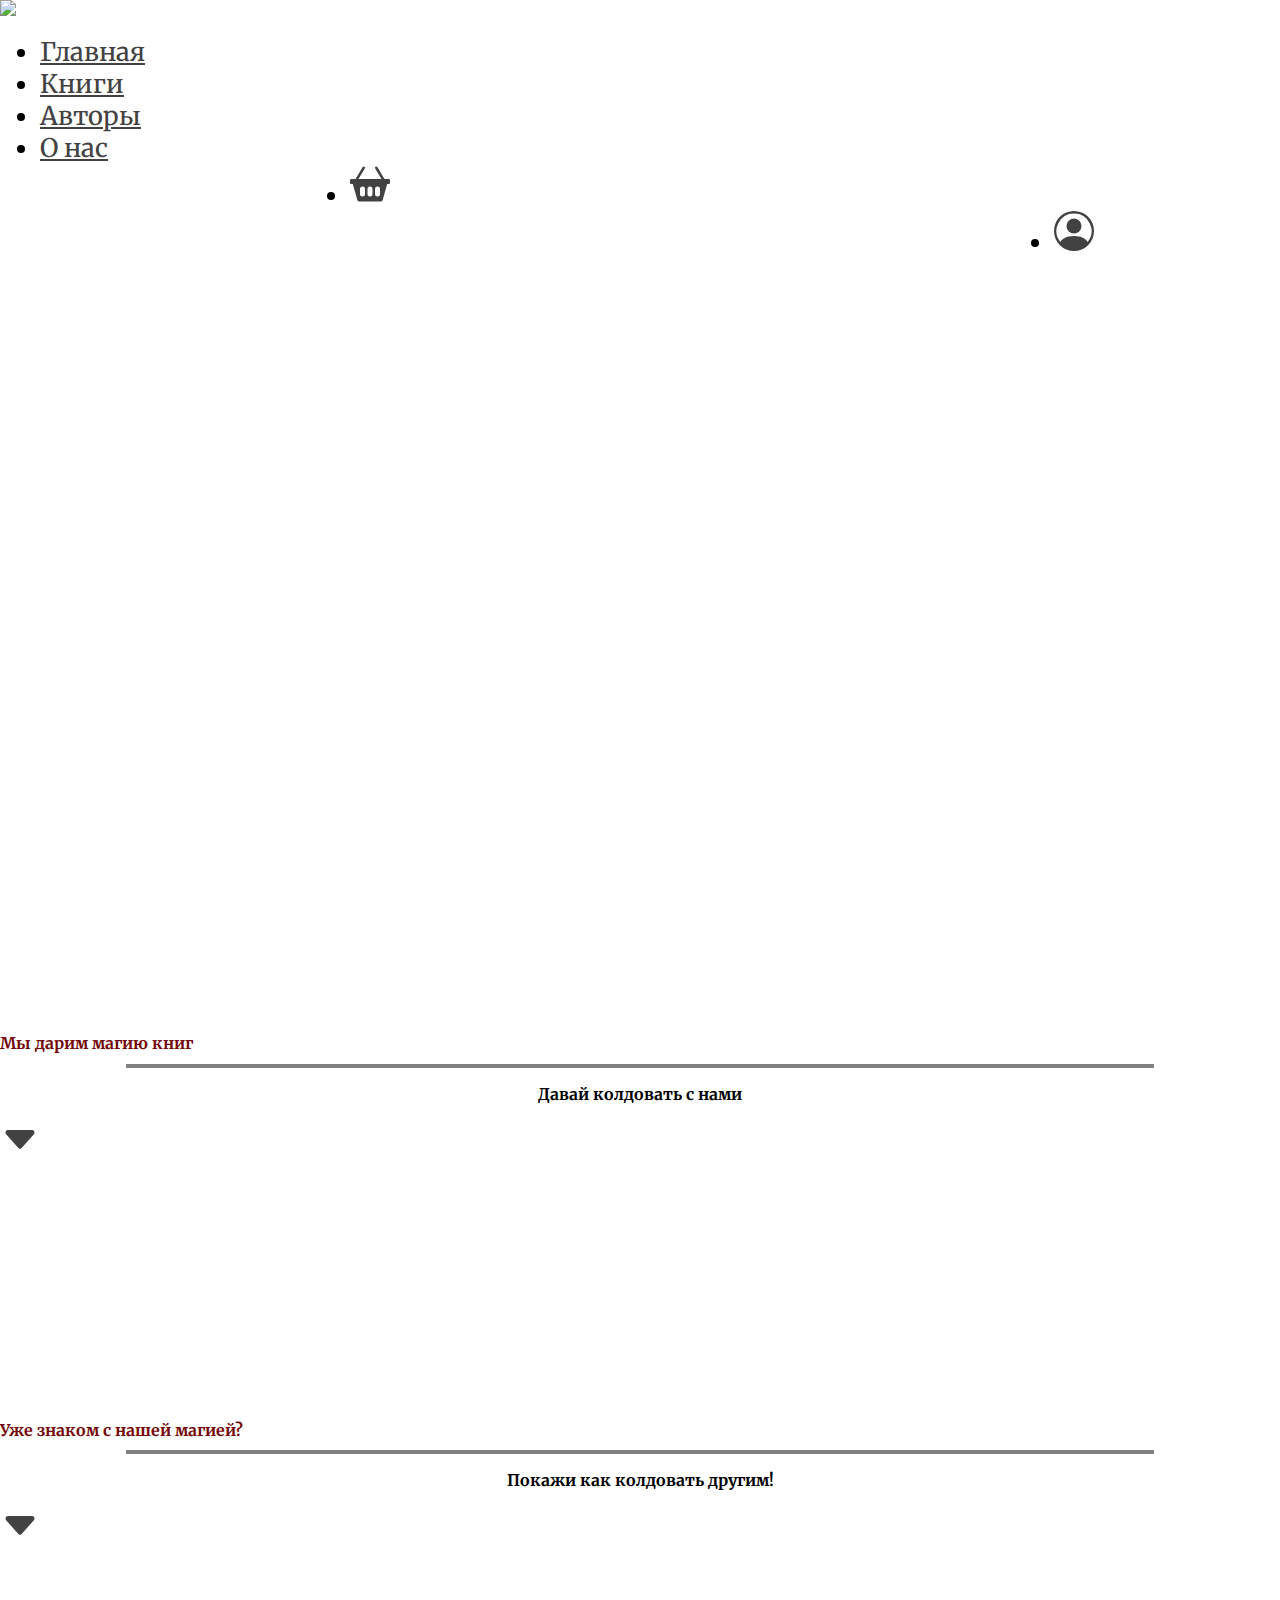
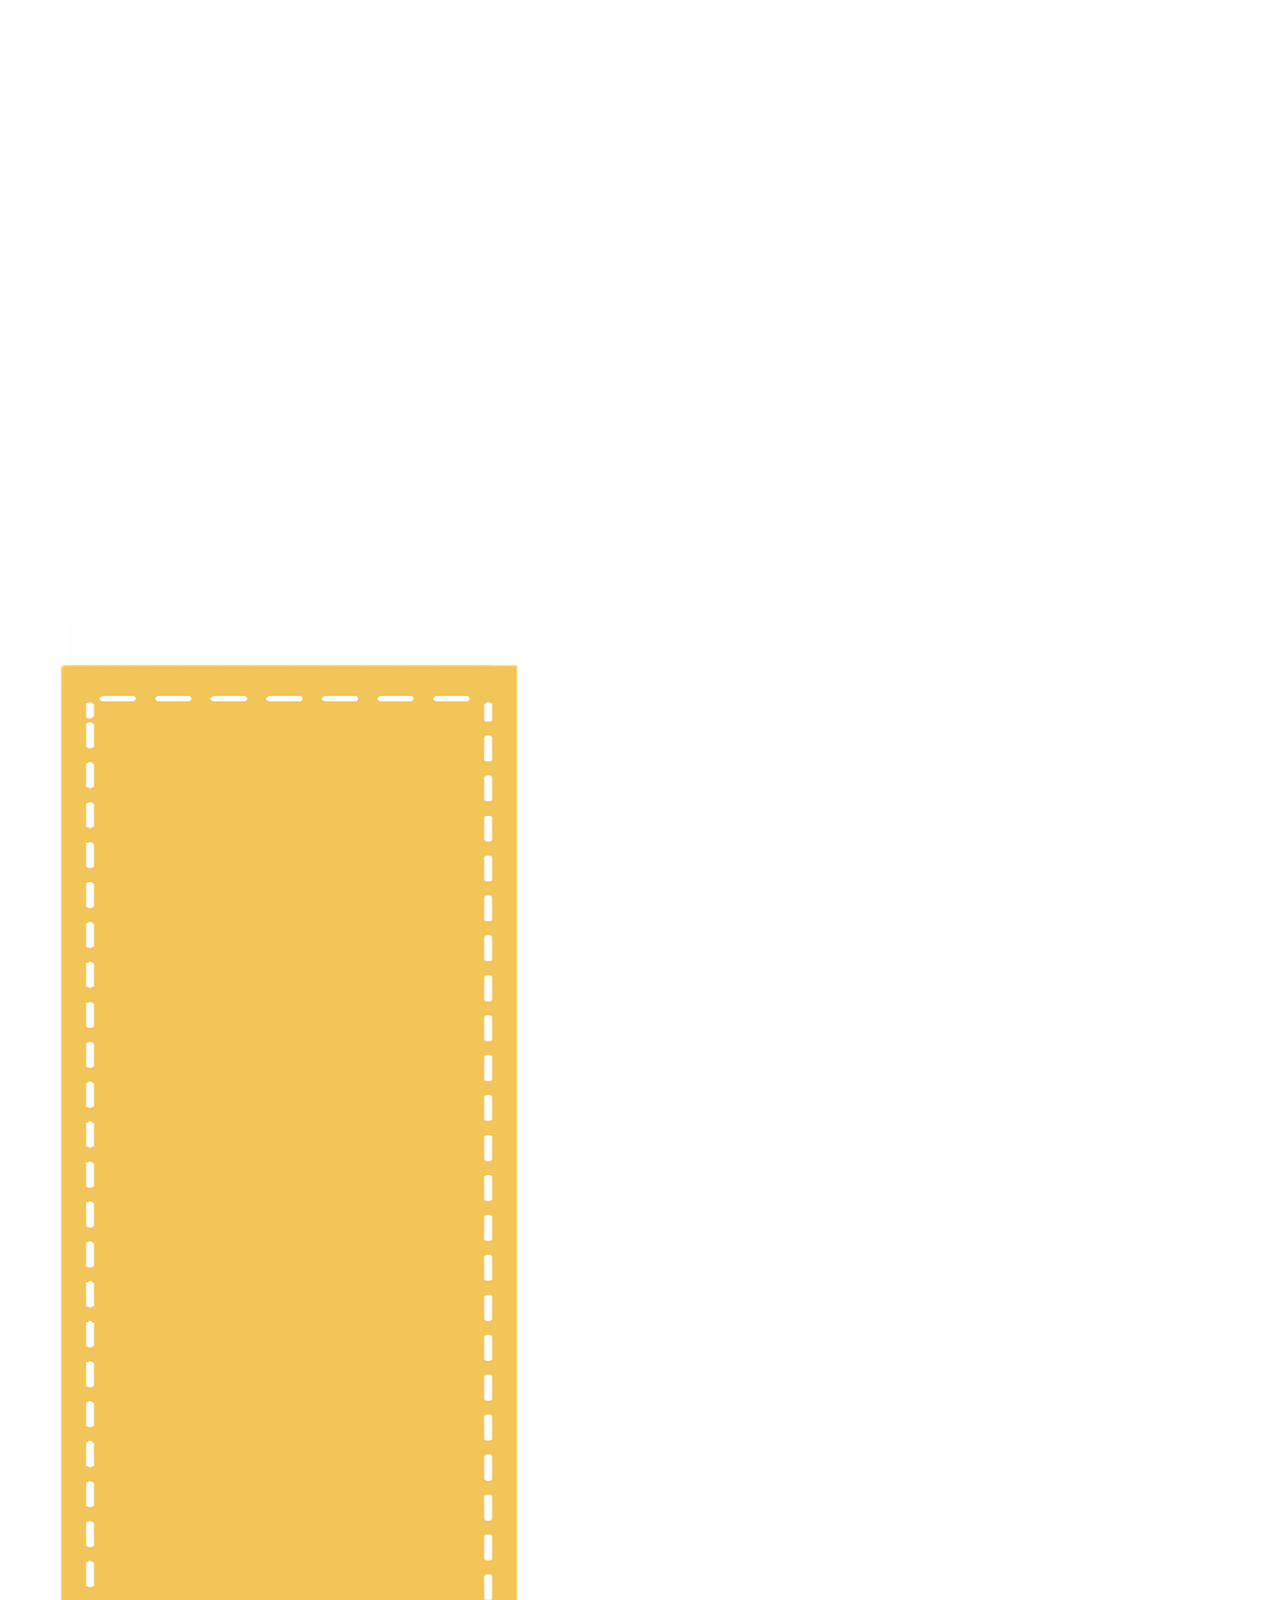
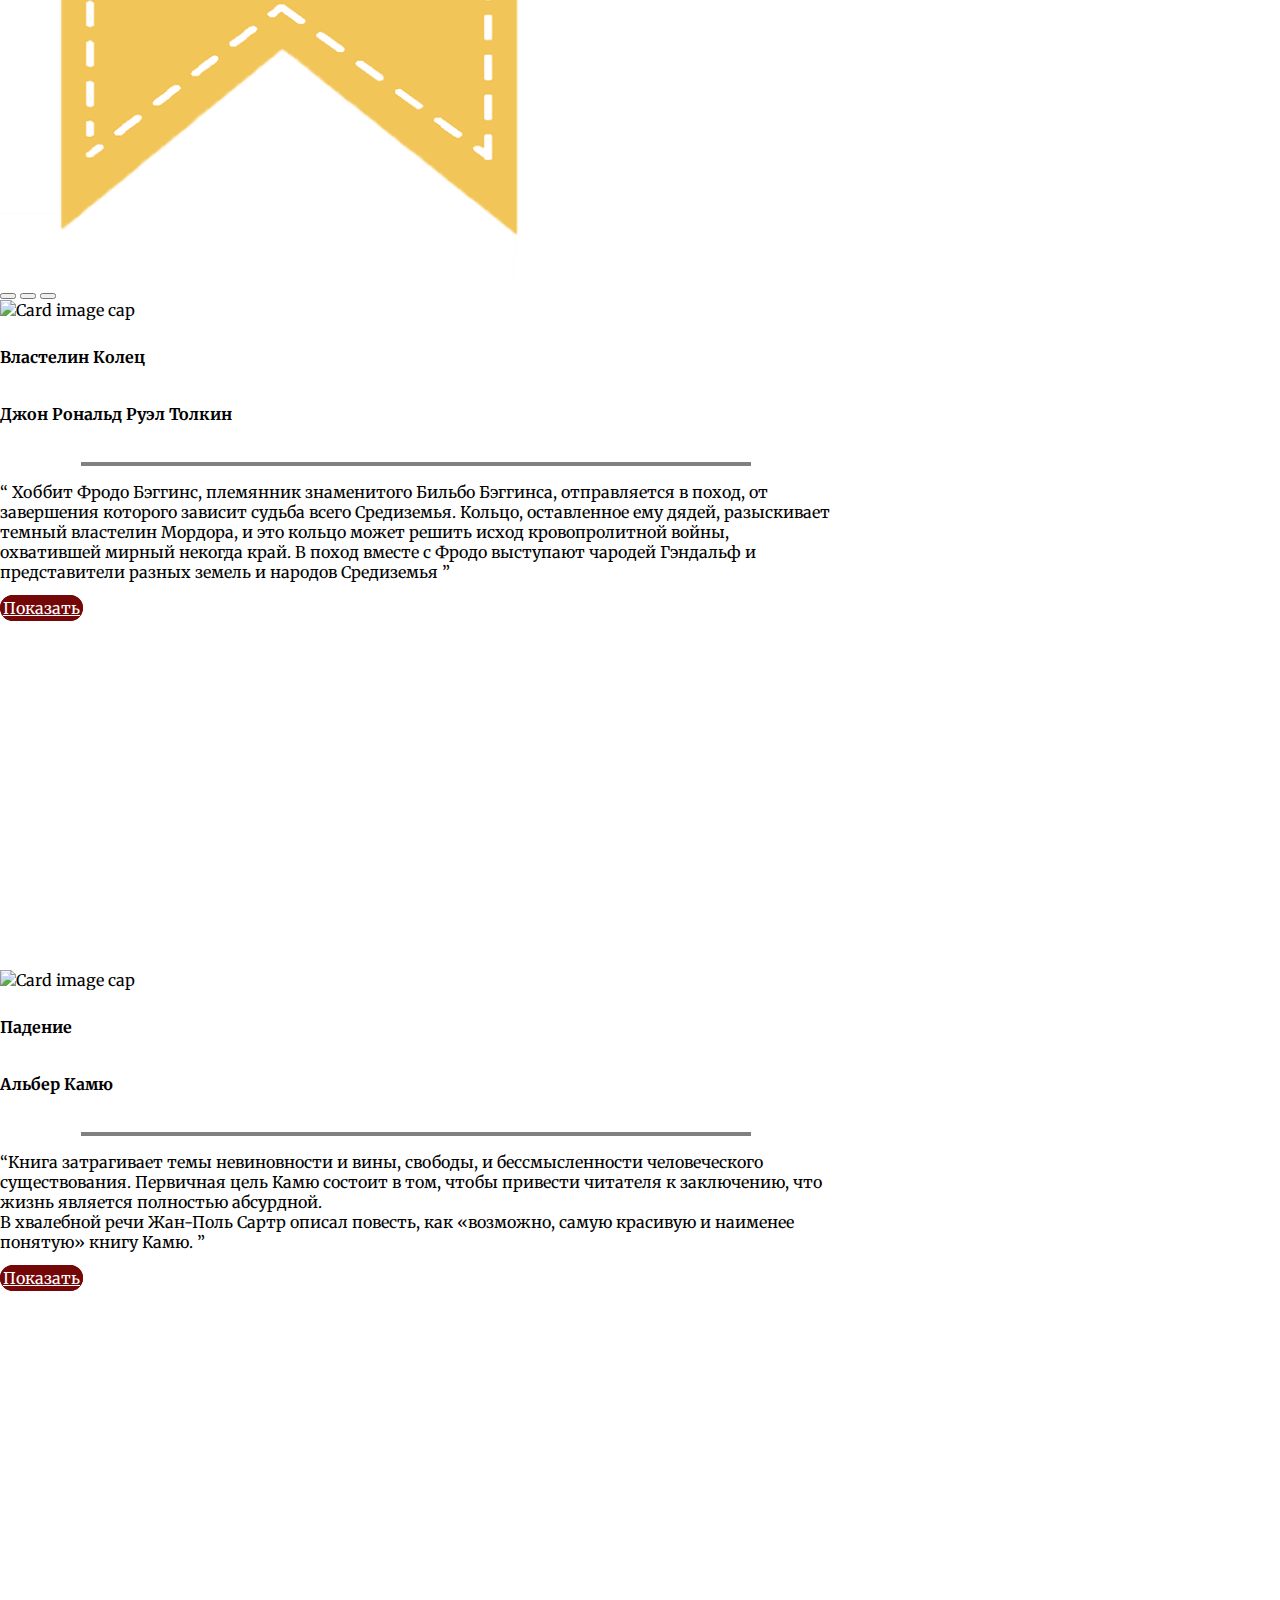
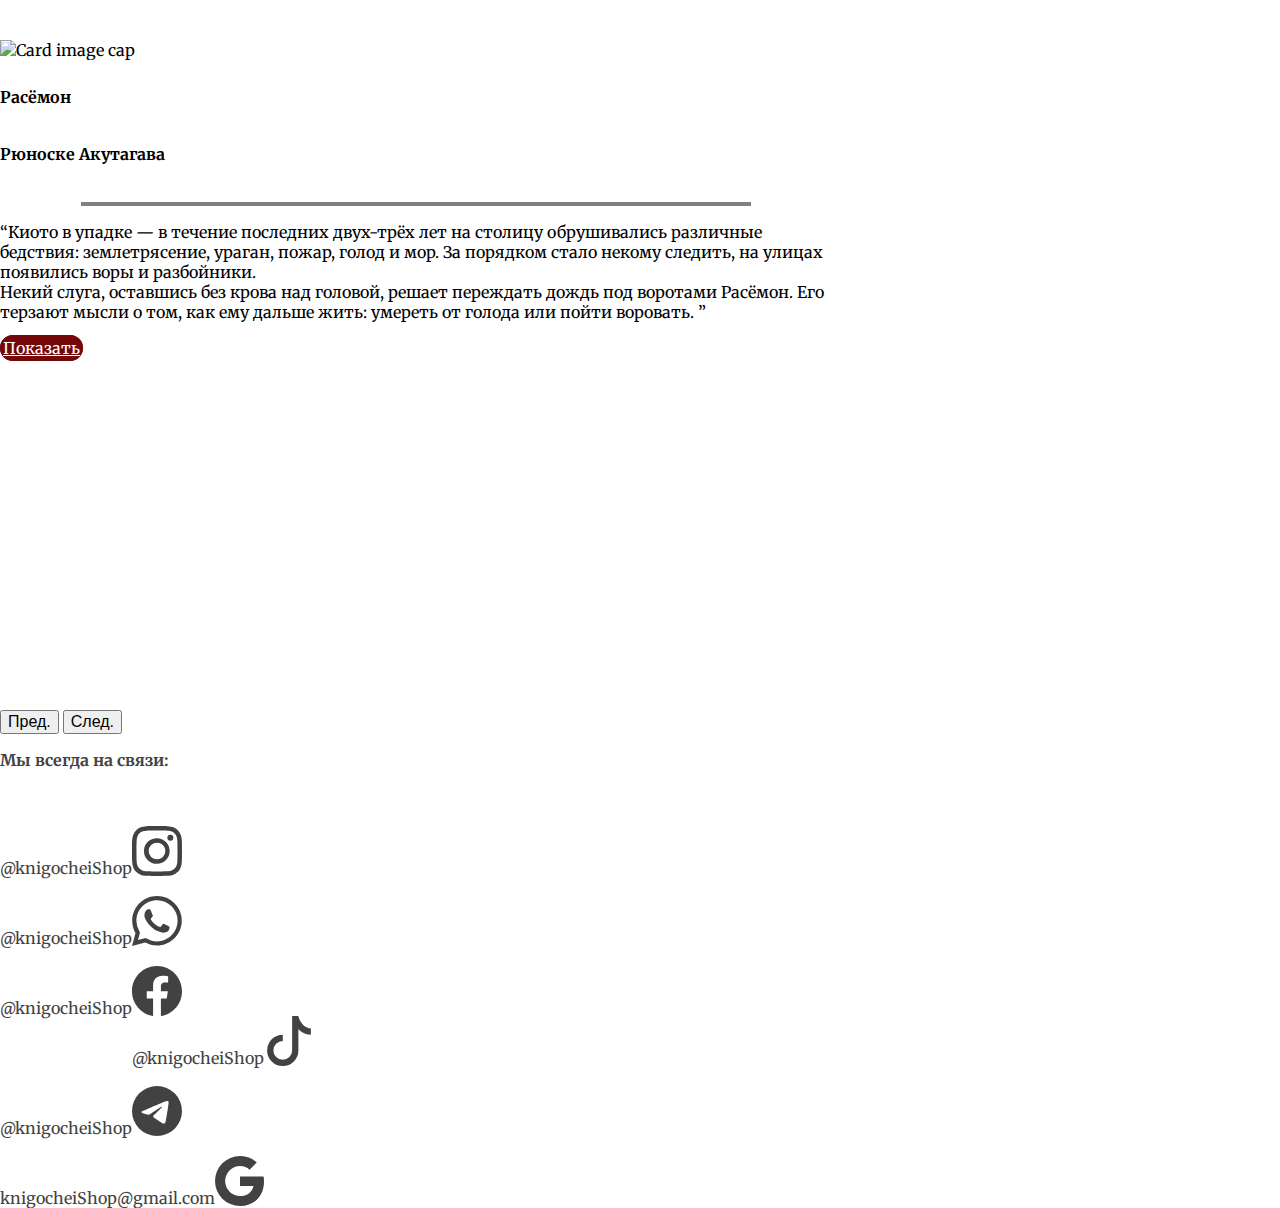
==== Front/index.html @ 5102d6aa "Pages + rectified CSS" ====
<!doctype html>
	<html lang="en">
	<head>
		<meta charset="utf-8">
		<meta name="viewport" content="width=device-width, initial-scale=1">
		<link href="https://cdn.jsdelivr.net/npm/bootstrap@5.1.1/dist/css/bootstrap.min.css" rel="stylesheet" integrity="sha384-F3w7mX95PdgyTmZZMECAngseQB83DfGTowi0iMjiWaeVhAn4FJkqJByhZMI3AhiU" crossorigin="anonymous">
		<link rel="stylesheet" type="text/css" href="res/styles/style.css">

		<link rel="preconnect" href="https://fonts.googleapis.com">
		<title>Книгочей</title>
		<style type="text/css">
			/*@import url('https://fonts.googleapis.com/css2?family=Oswald&display=swap');*/
			@import url('https://fonts.googleapis.com/css2?family=Merriweather&display=swap');
		</style>
	</head>
	<body>
<nav class="navbar navbar-expand-lg navbar-light bg-light pb-0 mb-0 pt-0 mt-0">
			<div class="container-fluid">
				<a class="navbar-brand " width="10%" href="index.html"> <img src="res/img/knigochei.svg" width="80%"></a>
				<div class="collapse navbar-collapse" id="navbarNav">
					<ul class="navbar-nav">
						<li class="nav-item">
							<a class="nav-link active" aria-current="page" href="index.html">Главная</a>
						</li>
						<li class="nav-item">
							<a class="nav-link" href="catalog.html">Книги</a>
						</li>
						<li class="nav-item">
							<a class="nav-link" href="authors.html">Авторы</a>
						</li>
						<li class="nav-item">
							<a class="nav-link" href="about.html">О&nbsp;нас</a>
						</li>
						<li class="nav-item" id="pre-right">
							<a class="nav-link" href="cart.html"><svg xmlns="http://www.w3.org/2000/svg" width="40" height="40" class="bi bi-basket2-fill" viewBox="0 0 16 16">
								<path d="M5.929 1.757a.5.5 0 1 0-.858-.514L2.217 6H.5a.5.5 0 0 0-.5.5v1a.5.5 0 0 0 .5.5h.623l1.844 6.456A.75.75 0 0 0 3.69 15h8.622a.75.75 0 0 0 .722-.544L14.877 8h.623a.5.5 0 0 0 .5-.5v-1a.5.5 0 0 0-.5-.5h-1.717L10.93 1.243a.5.5 0 1 0-.858.514L12.617 6H3.383L5.93 1.757zM4 10a1 1 0 0 1 2 0v2a1 1 0 1 1-2 0v-2zm3 0a1 1 0 0 1 2 0v2a1 1 0 1 1-2 0v-2zm4-1a1 1 0 0 1 1 1v2a1 1 0 1 1-2 0v-2a1 1 0 0 1 1-1z"/>
							</svg></a>
						</li>
						<li class="nav-item" id="right">
							<a class="nav-link" href="signup.html"><svg xmlns="http://www.w3.org/2000/svg" width="40" height="40" class="bi bi-person-circle" viewBox="0 0 16 16">
								<path d="M11 6a3 3 0 1 1-6 0 3 3 0 0 1 6 0z"/>
								<path fill-rule="evenodd" d="M0 8a8 8 0 1 1 16 0A8 8 0 0 1 0 8zm8-7a7 7 0 0 0-5.468 11.37C3.242 11.226 4.805 10 8 10s4.757 1.225 5.468 2.37A7 7 0 0 0 8 1z"/>
							</svg></a>
						</li>
					</ul>
				</div>
			</div>
		</nav>

		<div class="container-fluid">
			<div class="row">
				<div class="col-md-6 pic">
				</div>
				<div class="col-md-6 text-center" id="present">
					<h1> Мы дарим магию книг </h1>
					<hr class="subdiv">
					<h3 style="text-align: center;"> Давай колдовать с нами</h3>
					<a href="#carouselid"><svg xmlns="http://www.w3.org/2000/svg" width="40" height="40" fill="#434242" class="bi bi-caret-down-fill" id="arrow" viewBox="0 0 16 16">
						<path d="M7.247 11.14 2.451 5.658C1.885 5.013 2.345 4 3.204 4h9.592a1 1 0 0 1 .753 1.659l-4.796 5.48a1 1 0 0 1-1.506 0z"/>
					</svg> </a>
				</div>
			</div>

			<div class="row">
				<div class="col-md-6 text-center" id="present">
					<h1> Уже знаком с нашей магией? </h1>
					<hr class="subdiv">
					<h3 style="text-align: center;"> Покажи как колдовать другим!</h3>
					<a href="#carouselid"><svg xmlns="http://www.w3.org/2000/svg" width="40" height="40" fill="#434242" class="bi bi-caret-down-fill" id="arrow" viewBox="0 0 16 16">
						<path d="M7.247 11.14 2.451 5.658C1.885 5.013 2.345 4 3.204 4h9.592a1 1 0 0 1 .753 1.659l-4.796 5.48a1 1 0 0 1-1.506 0z"/>
					</svg></a>
				</div>
				<div class="col-md-6 pic-left mr-0">
				</div>
			</div>

			<br> <br> <br> <br>

			<div class="parallax pt-5 pb-5 container-fluid" >
				<h1 class="text-center pt-5 pb-2" style="color: white;"> Предлагаем почитать: </h1>

				<div class="row mb-5">
					<div class="slidercard row col-md-8 " style="width:65%">
						<div class="col-md-3 pt-0 mt-0">
							<img src="res/img/bookmark.png" width="70%">
						 </div>
						<div id="carouselExampleIndicators" class="p-0 carousel slide mt-3 pt-3 pb-3 col-md-8" data-bs-ride="carousel">
							<div class="carousel-indicators">
								<button type="button" data-bs-target="#carouselExampleIndicators" data-bs-slide-to="0" class="active" aria-current="true" aria-label="Slide 1"></button>
								<button type="button" data-bs-target="#carouselExampleIndicators" data-bs-slide-to="1" aria-label="Slide 2"></button>
								<button type="button" data-bs-target="#carouselExampleIndicators" data-bs-slide-to="2" aria-label="Slide 3"></button>
							</div>
							<div class="carousel-inner" id="carouselid">

								<div class="carousel-item">
									<div class=" col-md-12 pt-3 cardd  text-center">
										<img class="card-img-top" src="res/img/lotr.jpg" style="width: 30%" alt="Card image cap">
										<div class="card-body">
											<h5 class="card-title">Властелин Колец</h5>
											<h6 class="card-subtitle"> Джон Рональд Руэл Толкин </h6>
											<hr class="subdiv">
											<p class="card-text"><q>
												Хоббит Фродо Бэггинс, племянник знаменитого Бильбо Бэггинса, отправляется в поход, от завершения которого зависит судьба всего Средиземья. Кольцо, оставленное ему дядей, разыскивает темный властелин Мордора, и это кольцо может решить исход кровопролитной войны, охватившей мирный некогда край. В поход вместе с Фродо выступают чародей Гэндальф и представители разных земель и народов Средиземья
											</q></p>
											<a href="#" class="btn">Показать</a>
										</div>
									</div>
								</div>

								<div class="carousel-item active">
									<div class=" col-md-12 pt-3 cardd text-center">
										<img class="card-img-top" src="res/img/fall.jpg" style="width: 30%" alt="Card image cap">
										<div class="card-body">
											<h5 class="card-title">Падение</h5>
											<h6 class="card-subtitle"> Альбер Камю  </h6>
											<hr class="subdiv">
											<p class="card-text"><q>Книга затрагивает темы невиновности и вины, свободы, и бессмысленности человеческого существования. Первичная цель Камю состоит в том, чтобы привести читателя к заключению, что жизнь является полностью абсурдной. <br> В хвалебной речи Жан-Поль Сартр описал повесть, как «возможно, самую красивую и наименее понятую» книгу Камю. </q></p>
											<a href="#" class="btn">Показать</a>
										</div>
									</div>
								</div>


								<div class="carousel-item">
									<div class=" col-md-12 pt-3 cardd text-center">
										<img class="card-img-top" src="res/img/rasomon.jpg" style="width: 30%" alt="Card image cap">
										<div class="card-body">
											<h5 class="card-title">Расёмон</h5>
											<h6 class="card-subtitle"> Рюноске Акутагава  </h6>
											<hr class="subdiv">
											<p class="card-text"><q>Киото в упадке — в течение последних двух-трёх лет на столицу обрушивались различные бедствия: землетрясение, ураган, пожар, голод и мор. За порядком стало некому следить, на улицах появились воры и разбойники.
												<br>
											Некий слуга, оставшись без крова над головой, решает переждать дождь под воротами Расёмон. Его терзают мысли о том, как ему дальше жить: умереть от голода или пойти воровать. </q></p>
											<a href="#" class="btn">Показать</a>
										</div>
									</div>
								</div>

							</div>

							<button class="carousel-control-prev" type="button" data-bs-target="#carouselExampleIndicators" data-bs-slide="prev">
								<span class="carousel-control-prev-icon" aria-hidden="true"></span>
								<span class="visually-hidden">Пред.</span>
							</button>
							<button class="carousel-control-next" type="button" data-bs-target="#carouselExampleIndicators" data-bs-slide="next">
								<span class="carousel-control-next-icon" aria-hidden="true"></span>
								<span class="visually-hidden">След.</span>
							</button>
						</div>
						<div class="col-md-1"> </div>
					</div> 
				</div>
			</div>
		</div>

	</div>

	<footer class="container-fluid pb-4 pt-2">
		<h3 class="text-center pt-3"> Мы всегда на связи:</h3> <br> <br>

		<div class="row">
			<div class="col-md-2"></div>

			<div class="col-md-3"> 
				<div class="row">
					<svg xmlns="http://www.w3.org/2000/svg" width="50" height="50" fill="currentColor" class="bi bi-instagram col-md-4" viewBox="0 0 16 16">
						<path d="M8 0C5.829 0 5.556.01 4.703.048 3.85.088 3.269.222 2.76.42a3.917 3.917 0 0 0-1.417.923A3.927 3.927 0 0 0 .42 2.76C.222 3.268.087 3.85.048 4.7.01 5.555 0 5.827 0 8.001c0 2.172.01 2.444.048 3.297.04.852.174 1.433.372 1.942.205.526.478.972.923 1.417.444.445.89.719 1.416.923.51.198 1.09.333 1.942.372C5.555 15.99 5.827 16 8 16s2.444-.01 3.298-.048c.851-.04 1.434-.174 1.943-.372a3.916 3.916 0 0 0 1.416-.923c.445-.445.718-.891.923-1.417.197-.509.332-1.09.372-1.942C15.99 10.445 16 10.173 16 8s-.01-2.445-.048-3.299c-.04-.851-.175-1.433-.372-1.941a3.926 3.926 0 0 0-.923-1.417A3.911 3.911 0 0 0 13.24.42c-.51-.198-1.092-.333-1.943-.372C10.443.01 10.172 0 7.998 0h.003zm-.717 1.442h.718c2.136 0 2.389.007 3.232.046.78.035 1.204.166 1.486.275.373.145.64.319.92.599.28.28.453.546.598.92.11.281.24.705.275 1.485.039.843.047 1.096.047 3.231s-.008 2.389-.047 3.232c-.035.78-.166 1.203-.275 1.485a2.47 2.47 0 0 1-.599.919c-.28.28-.546.453-.92.598-.28.11-.704.24-1.485.276-.843.038-1.096.047-3.232.047s-2.39-.009-3.233-.047c-.78-.036-1.203-.166-1.485-.276a2.478 2.478 0 0 1-.92-.598 2.48 2.48 0 0 1-.6-.92c-.109-.281-.24-.705-.275-1.485-.038-.843-.046-1.096-.046-3.233 0-2.136.008-2.388.046-3.231.036-.78.166-1.204.276-1.486.145-.373.319-.64.599-.92.28-.28.546-.453.92-.598.282-.11.705-.24 1.485-.276.738-.034 1.024-.044 2.515-.045v.002zm4.988 1.328a.96.96 0 1 0 0 1.92.96.96 0 0 0 0-1.92zm-4.27 1.122a4.109 4.109 0 1 0 0 8.217 4.109 4.109 0 0 0 0-8.217zm0 1.441a2.667 2.667 0 1 1 0 5.334 2.667 2.667 0 0 1 0-5.334z"/>
					</svg> <span class="col-md-8 lbl"> @knigocheiShop </span> </div> <br>

					<div class="row">
						<svg xmlns="http://www.w3.org/2000/svg" width="50" height="50" fill="currentColor" class="bi bi-whatsapp col-md-4" viewBox="0 0 16 16">
							<path d="M13.601 2.326A7.854 7.854 0 0 0 7.994 0C3.627 0 .068 3.558.064 7.926c0 1.399.366 2.76 1.057 3.965L0 16l4.204-1.102a7.933 7.933 0 0 0 3.79.965h.004c4.368 0 7.926-3.558 7.93-7.93A7.898 7.898 0 0 0 13.6 2.326zM7.994 14.521a6.573 6.573 0 0 1-3.356-.92l-.24-.144-2.494.654.666-2.433-.156-.251a6.56 6.56 0 0 1-1.007-3.505c0-3.626 2.957-6.584 6.591-6.584a6.56 6.56 0 0 1 4.66 1.931 6.557 6.557 0 0 1 1.928 4.66c-.004 3.639-2.961 6.592-6.592 6.592zm3.615-4.934c-.197-.099-1.17-.578-1.353-.646-.182-.065-.315-.099-.445.099-.133.197-.513.646-.627.775-.114.133-.232.148-.43.05-.197-.1-.836-.308-1.592-.985-.59-.525-.985-1.175-1.103-1.372-.114-.198-.011-.304.088-.403.087-.088.197-.232.296-.346.1-.114.133-.198.198-.33.065-.134.034-.248-.015-.347-.05-.099-.445-1.076-.612-1.47-.16-.389-.323-.335-.445-.34-.114-.007-.247-.007-.38-.007a.729.729 0 0 0-.529.247c-.182.198-.691.677-.691 1.654 0 .977.71 1.916.81 2.049.098.133 1.394 2.132 3.383 2.992.47.205.84.326 1.129.418.475.152.904.129 1.246.08.38-.058 1.171-.48 1.338-.943.164-.464.164-.86.114-.943-.049-.084-.182-.133-.38-.232z"/>
						</svg> <span class="col-md-8 lbl"> @knigocheiShop </span> </div> <br>

						<div class="row">
							<svg xmlns="http://www.w3.org/2000/svg" width="50" height="50" fill="currentColor" class="bi bi-facebook col-md-4" viewBox="0 0 16 16">
								<path d="M16 8.049c0-4.446-3.582-8.05-8-8.05C3.58 0-.002 3.603-.002 8.05c0 4.017 2.926 7.347 6.75 7.951v-5.625h-2.03V8.05H6.75V6.275c0-2.017 1.195-3.131 3.022-3.131.876 0 1.791.157 1.791.157v1.98h-1.009c-.993 0-1.303.621-1.303 1.258v1.51h2.218l-.354 2.326H9.25V16c3.824-.604 6.75-3.934 6.75-7.951z"/>
							</svg> <span class="col-md-8 lbl">  @knigocheiShop </span> </div>
						</div>

						<div class="col-md-2"></div>

						<div class="col-md-3"> 
							<div class="row">
								<svg xmlns="http://www.w3.org/2000/svg" width="50" height="50" fill="currentColor" class="bi bi-tiktok col-md-4" viewBox="0 0 16 16">
									<path d="M9 0h1.98c.144.715.54 1.617 1.235 2.512C12.895 3.389 13.797 4 15 4v2c-1.753 0-3.07-.814-4-1.829V11a5 5 0 1 1-5-5v2a3 3 0 1 0 3 3V0Z"/>
								</svg>
							</svg> <span class="col-md-8 lbl"> @knigocheiShop </span> </div> <br>

							<div class="row">
								<svg xmlns="http://www.w3.org/2000/svg" width="50" height="50" fill="currentColor"   class="bi bi-telegram col-md-4" viewBox="0 0 16 16">
									<path d="M16 8A8 8 0 1 1 0 8a8 8 0 0 1 16 0zM8.287 5.906c-.778.324-2.334.994-4.666 2.01-.378.15-.577.298-.595.442-.03.243.275.339.69.47l.175.055c.408.133.958.288 1.243.294.26.006.549-.1.868-.32 2.179-1.471 3.304-2.214 3.374-2.23.05-.012.12-.026.166.016.047.041.042.12.037.141-.03.129-1.227 1.241-1.846 1.817-.193.18-.33.307-.358.336a8.154 8.154 0 0 1-.188.186c-.38.366-.664.64.015 1.088.327.216.589.393.85.571.284.194.568.387.936.629.093.06.183.125.27.187.331.236.63.448.997.414.214-.02.435-.22.547-.82.265-1.417.786-4.486.906-5.751a1.426 1.426 0 0 0-.013-.315.337.337 0 0 0-.114-.217.526.526 0 0 0-.31-.093c-.3.005-.763.166-2.984 1.09z"/>
								</svg>
							</svg> <span class="col-md-8 lbl"> @knigocheiShop </span> </div> <br>

							<div class="row">
								<svg xmlns="http://www.w3.org/2000/svg" width="50" height="50" fill="currentColor" class="bi bi-google col-md-4" viewBox="0 0 16 16">
									<path d="M15.545 6.558a9.42 9.42 0 0 1 .139 1.626c0 2.434-.87 4.492-2.384 5.885h.002C11.978 15.292 10.158 16 8 16A8 8 0 1 1 8 0a7.689 7.689 0 0 1 5.352 2.082l-2.284 2.284A4.347 4.347 0 0 0 8 3.166c-2.087 0-3.86 1.408-4.492 3.304a4.792 4.792 0 0 0 0 3.063h.003c.635 1.893 2.405 3.301 4.492 3.301 1.078 0 2.004-.276 2.722-.764h-.003a3.702 3.702 0 0 0 1.599-2.431H8v-3.08h7.545z"/>
								</svg>
							</svg> <span class="col-md-8 lbl">  knigocheiShop@gmail.com </span> </div>
						</div>

					</div>
				</div>

			</div>

		</footer>
	</body>
	</html>

	<script src="https://cdn.jsdelivr.net/npm/bootstrap@5.1.3/dist/js/bootstrap.bundle.min.js" integrity="sha384-ka7Sk0Gln4gmtz2MlQnikT1wXgYsOg+OMhuP+IlRH9sENBO0LRn5q+8nbTov4+1p" crossorigin="anonymous"></script>
---- Front/res/styles/style.css ----
* {
	/*border: 2px solid yellow;*/
	font-size: 1em;
}
/* INDEX PAGE: */
body {
	margin: 0 !important;
}
.navbar-brand {
	width: 350px;
}
.container-fluid {
	padding: 0;
	margin-right: 0;
}
.nav-item {
	margin-right: 15%;
	font-size: 1.6em;
}
#pre-right {
	margin-left: 25%;
	padding-right: 0%;
}
#right {
	float: right;
}
.navbar, body {
	font-family: 'Merriweather', serif;
}
.navbar svg {
	fill:  #434242;
}
svg:hover {
	fill: #740808;
}
.navbar a {
	color: #434242;
}
.nav-item a:hover {
	color: #740808 !important;
}
#present {
	margin-left: auto;
	margin-right: auto;
}
#present h1{
	margin-top: 20%;
	color: #740808;
}
.subdiv {
	border: 2px solid grey;
	width: 80%;
	margin-left: auto;
	margin-right: auto;
}
.pic {
	background-image: url(../img/books1.jpeg);
	height: 550px;
	border-top-right-radius: 300px;
	border-bottom-right-radius: 300px;
}
.pic-left {
	background-image: url(../img/books2.jpg);
	height: 550px;
	border-top-left-radius: 300px;
	border-bottom-left-radius: 300px;
}
.parallax {
	background-image: url('../img/library.jpg');
	height: 100%; 
	width: 100%;
	background-attachment: fixed;
	background-position: center;
	background-repeat: no-repeat;
	background-size: cover;
}
.slidercard { /* card  */
	background: rgb(255,255,255);
	background: linear-gradient(90deg, rgba(255,255,255,0.85) 0%, rgba(255,255,255,0.85) 100%);
}
.card-img-top {
	margin-left: auto;
	margin-right: auto;
}
.btn {
	background-color: #740808;
	color: white;
	border-radius: 15px;
	transition: all 200ms ease-in;
	border:  3px solid #740808;
}
.btn:hover {
	background-color: white;
	color: #740808;
}
.row {
	width: 100%;
	margin-left: 0;
}
.cardd {
	height: 670px;
}
#bubble {
	border-radius: 20px;
	height: fit-content;
	background: rgb(255,255,255);
	background: linear-gradient(90deg, rgba(255,255,255,0.85) 0%, rgba(255,255,255,0.85) 100%);
}
footer {
	color: #434242;
	background-color: white;
}
footer svg {
	vertical-align: middle;
}
footer .lbl {
	float: left;
	margin-top: 2.5%;
}
footer * {
	/*border: 2px solid black;*/
}

/* CATALOG: */
#params {
	background-color: #f0f0f0;
}
#params label {
	float: left;
}
.inp {
	width: 65%;
	float: right;
}
#check {
	float: right;
}
input[type="text"], input[type="password"] {
	border: none;
	border-radius: 10px;
}


/* SIGN IN SIGN UP: */
.tabcontent {
  display: none;
}
.tab {
  overflow: hidden;
}
.tablinks {
	color: #740808;
	width: 30%;
	border-radius: 20px;
	border: 2px solid #740808;
	background-color: transparent;
	transition: 200ms all ease-in;
}
.sign input[type="submit"] {
	background-color: transparent;
	color: #740808;
	width: 35%;
	border-radius: 20px;
	border: 2px solid #740808;
	transition: 200ms all ease-in;
}
.tablinks:hover, .sign input[type="submit"]:hover {
	background-color: #740808;
	color: white;
	border: 2px solid #740808;
}
.sign input {
	padding-left: 2%;
	border-radius: 0px;
	border-bottom: 1px solid grey;
}
.sign input[type="text"], .sign input[type="password"] {
	margin-left: 5%;
}
.sign {
	background-color: white;
	box-shadow: rgba(50, 50, 93, 0.25) 0px 6px 12px -2px, rgba(0, 0, 0, 0.3) 0px 3px 7px -3px;
}
.sign label {
	text-align: left;
	width: 20%;
}
.trns {
	background-color: transparent;
	border: none;
	color: #3521cf;
}

/* AUTHORS CATALOG: */

.card:hover {
	box-shadow: rgba(50, 50, 93, 0.25) 0px 2px 5px -1px, rgba(0, 0, 0, 0.3) 0px 1px 3px -1px;
}

/* ITEM PAGE: */
#cover {
	background-repeat: no-repeat;
}
#cover img {
	transition: all 200ms ease-in;
}
#cover img:hover {
	box-shadow: rgba(0, 0, 0, 0.25) 0px 54px 55px, rgba(0, 0, 0, 0.12) 0px -12px 30px, rgba(0, 0, 0, 0.12) 0px 4px 6px, rgba(0, 0, 0, 0.17) 0px 12px 13px, rgba(0, 0, 0, 0.09) 0px -3px 5px;
}
#description {	
	/*float: right;*/
}
#description i {
	font-size: 20px;
	color: #e8db1a;
}
#item-body {
	box-shadow: rgba(0, 0, 0, 0.24) 0px 3px 8px;
}
#item-body * {
	/*border: 2px solid black;*/
}
#description button i {
	color: #740808;
}
#description button, .cartItem button {
	border: none;
	background-color: white;
	transition: all 250ms ease-in;
}
#description button:hover, .cartItem button:hover {
	color: #740808;
	box-shadow: rgba(0, 0, 0, 0.1) 0px 4px 12px;
}
.comment {
	font-size: 1.2em;
	box-shadow: rgba(50, 50, 93, 0.25) 0px 6px 12px -2px, rgba(0, 0, 0, 0.3) 0px 3px 7px -3px;
}
.comment i {
	font-size: 50px;
	color: #740808;
}

/* CART ITEM: */
.cartItem {
	box-shadow: rgba(50, 50, 93, 0.25) 0px 6px 12px -2px, rgba(0, 0, 0, 0.3) 0px 3px 7px -3px;
}

/* ABOUT US PAGE */
.person h3  {
	color: #740808;
}
.person h4 {
	color: #434242;
}
.person hr {
	width: 70%;
	margin-left: auto;
	margin-right: auto;
}
.mainAbout hr {
box-shadow: rgba(50, 50, 93, 0.25) 0px 6px 12px -2px, rgba(0, 0, 0, 0.3) 0px 3px 7px -3px;
}
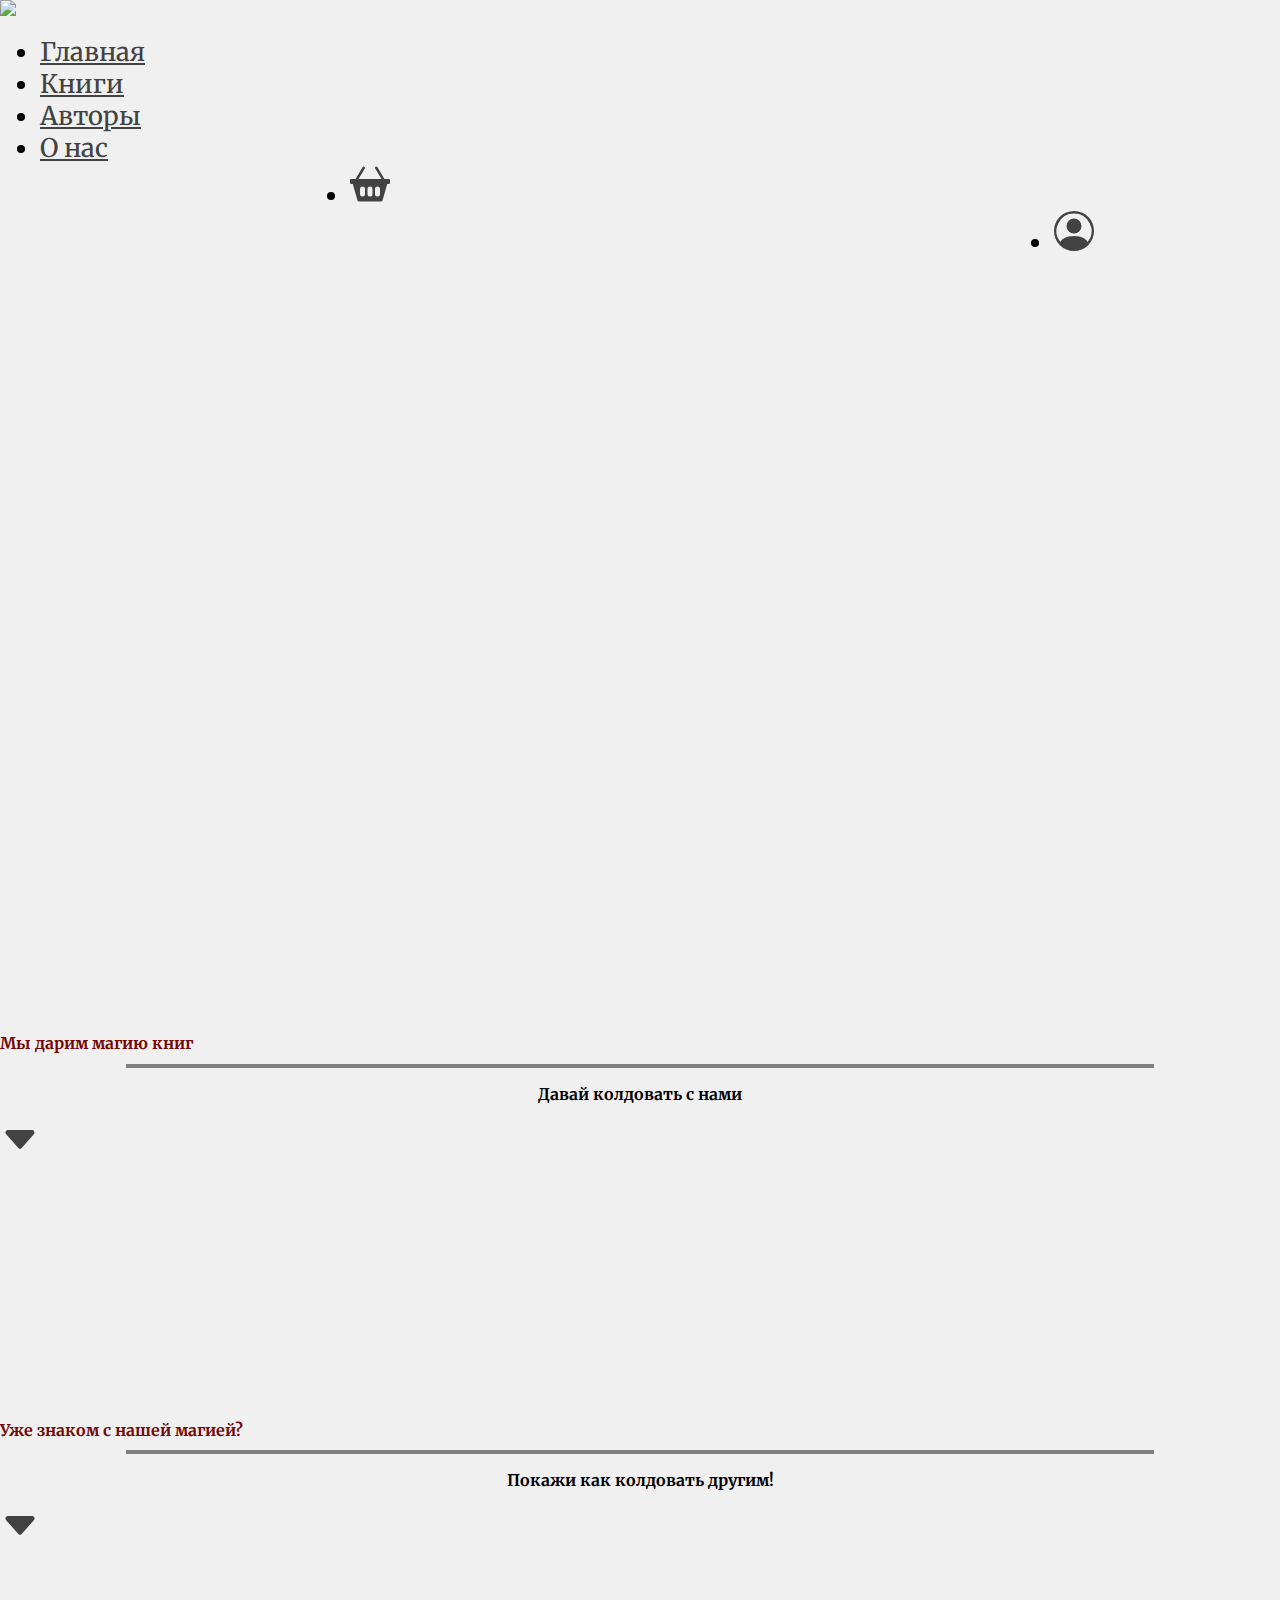
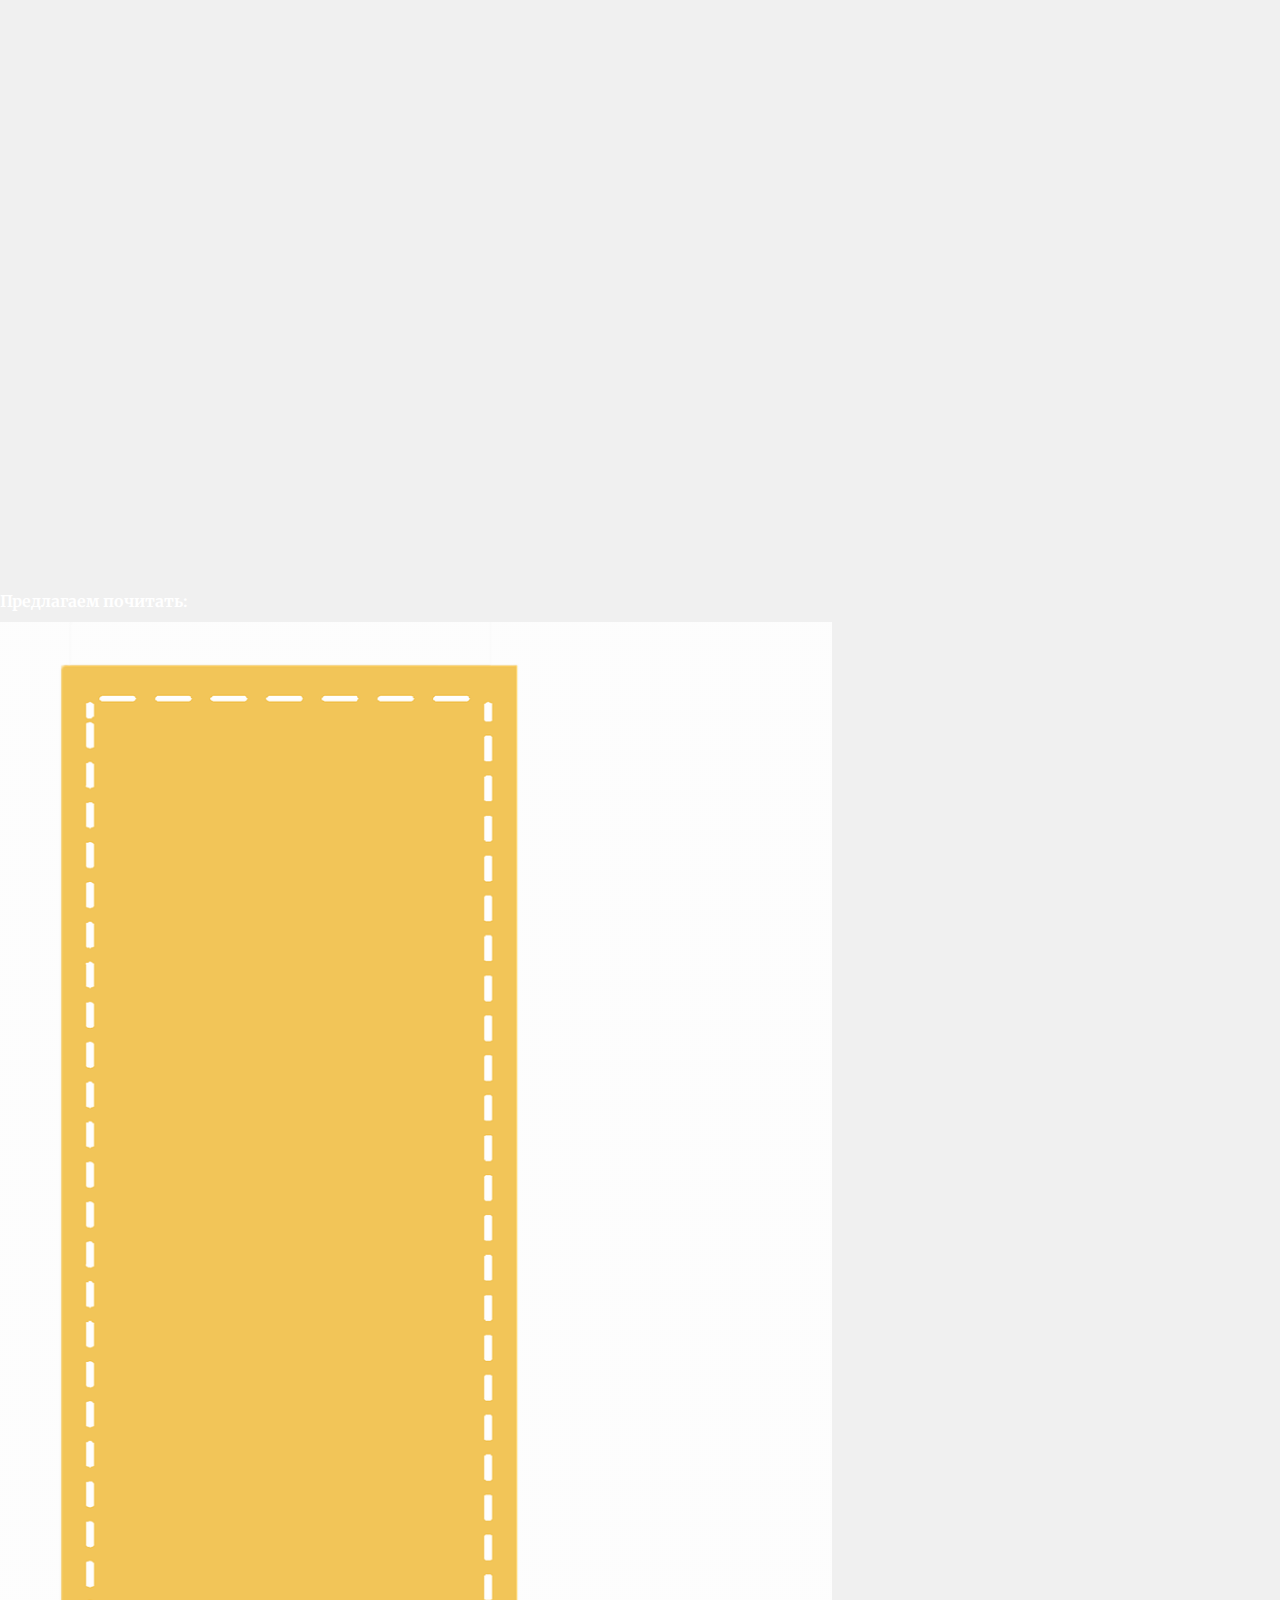
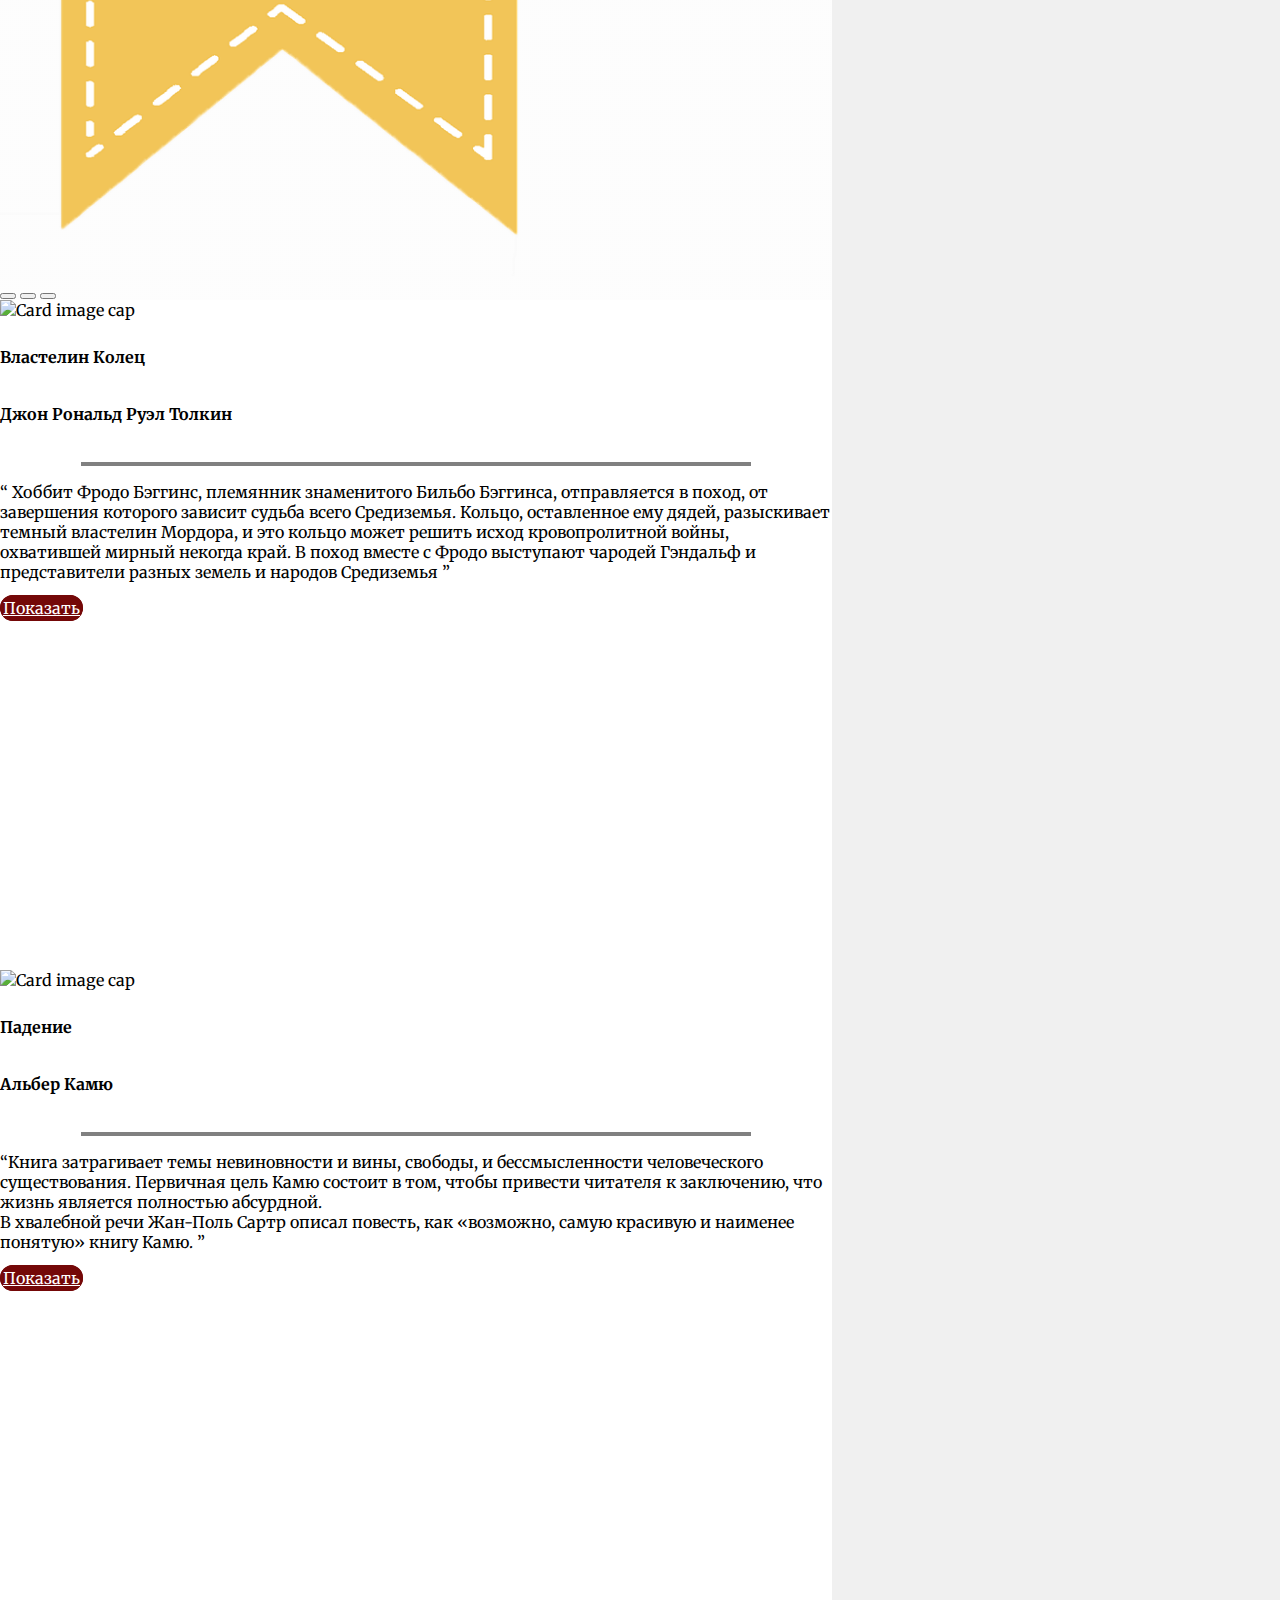
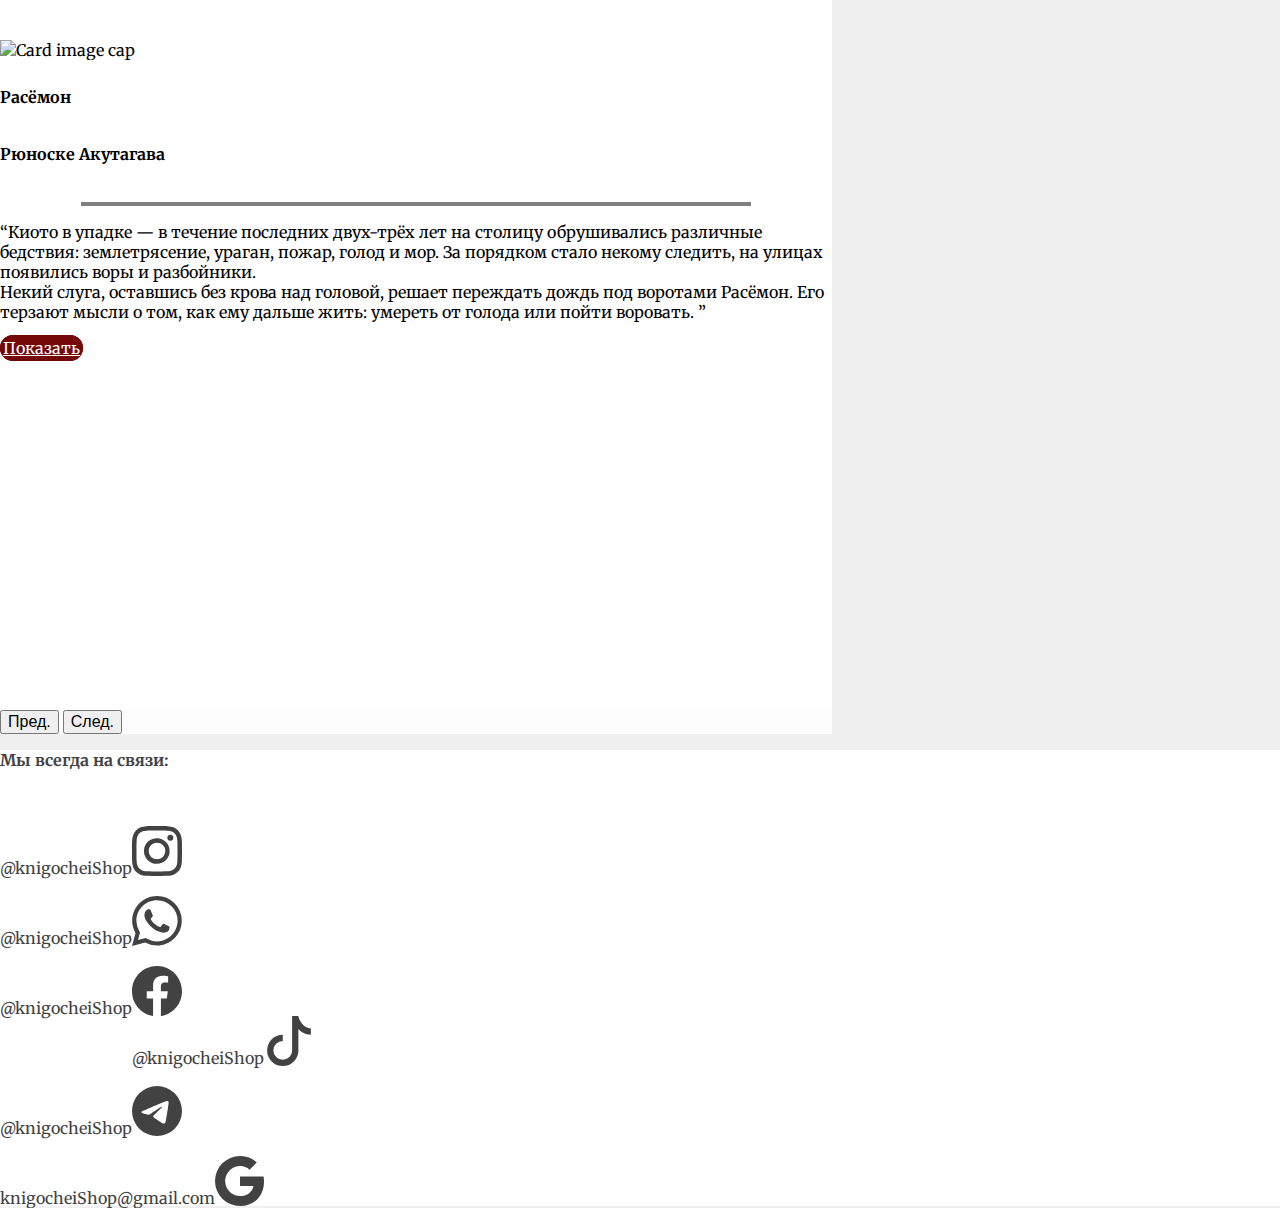
==== commit 769a8292: "Catalog.html -> books.html" ====
--- a/Front/index.html
+++ b/Front/index.html
@@ -23,7 +23,7 @@
 							<a class="nav-link active" aria-current="page" href="index.html">Главная</a>
 						</li>
 						<li class="nav-item">
-							<a class="nav-link" href="catalog.html">Книги</a>
+							<a class="nav-link" href="books.html">Книги</a>
 						</li>
 						<li class="nav-item">
 							<a class="nav-link" href="authors.html">Авторы</a>
--- a/Front/res/styles/style.css
+++ b/Front/res/styles/style.css
@@ -5,6 +5,7 @@
 /* INDEX PAGE: */
 body {
 	margin: 0 !important;
+	background-color: #f0f0f0;
 }
 .navbar-brand {
 	width: 350px;
@@ -98,6 +99,7 @@
 	margin-left: 0;
 }
 .cardd {
+	background-color: white;
 	height: 670px;
 }
 #bubble {
@@ -128,6 +130,11 @@
 #params label {
 	float: left;
 }
+#params select {
+	border: none;
+	background-color: transparent;
+	border-bottom: 2px solid grey;
+}
 .inp {
 	width: 65%;
 	float: right;
@@ -179,6 +186,8 @@
 }
 .sign {
 	background-color: white;
+	display: block;
+	height: 350px;
 	box-shadow: rgba(50, 50, 93, 0.25) 0px 6px 12px -2px, rgba(0, 0, 0, 0.3) 0px 3px 7px -3px;
 }
 .sign label {
@@ -215,6 +224,7 @@
 	color: #e8db1a;
 }
 #item-body {
+	background-color: white;
 	box-shadow: rgba(0, 0, 0, 0.24) 0px 3px 8px;
 }
 #item-body * {
@@ -233,6 +243,7 @@
 	box-shadow: rgba(0, 0, 0, 0.1) 0px 4px 12px;
 }
 .comment {
+	background-color: white;
 	font-size: 1.2em;
 	box-shadow: rgba(50, 50, 93, 0.25) 0px 6px 12px -2px, rgba(0, 0, 0, 0.3) 0px 3px 7px -3px;
 }
@@ -241,9 +252,49 @@
 	color: #740808;
 }
 
-/* CART ITEM: */
+/* CART: */
 .cartItem {
+	background-color: white;
 	box-shadow: rgba(50, 50, 93, 0.25) 0px 6px 12px -2px, rgba(0, 0, 0, 0.3) 0px 3px 7px -3px;
+}
+.cartItem button {
+	border: 2px solid #740808;
+}
+.cartItem i {
+	color: #740808;
+}
+.cartItem span {
+	color: #740808;
+}
+#amount {
+	border: none;
+	width: 50%;
+	background-color: white;
+}
+select-selected {
+	background-color: #740808;
+}
+.del {
+	color: #740808;
+	background-color: white;
+	border: none;
+	border-bottom: 2px solid transparent;
+  transition: all 200ms ease-out;
+}
+.del:hover {
+	border-bottom: 2px solid #740808;
+}
+#items th {
+	background-color: #740808;
+	color: white;
+	font-weight: lighter;
+	opacity: 0.7;
+}
+#items tr {
+	border-bottom:  1px solid #b83d3d;
+}
+#items {
+	background-color: white;
 }
 
 /* ABOUT US PAGE */
